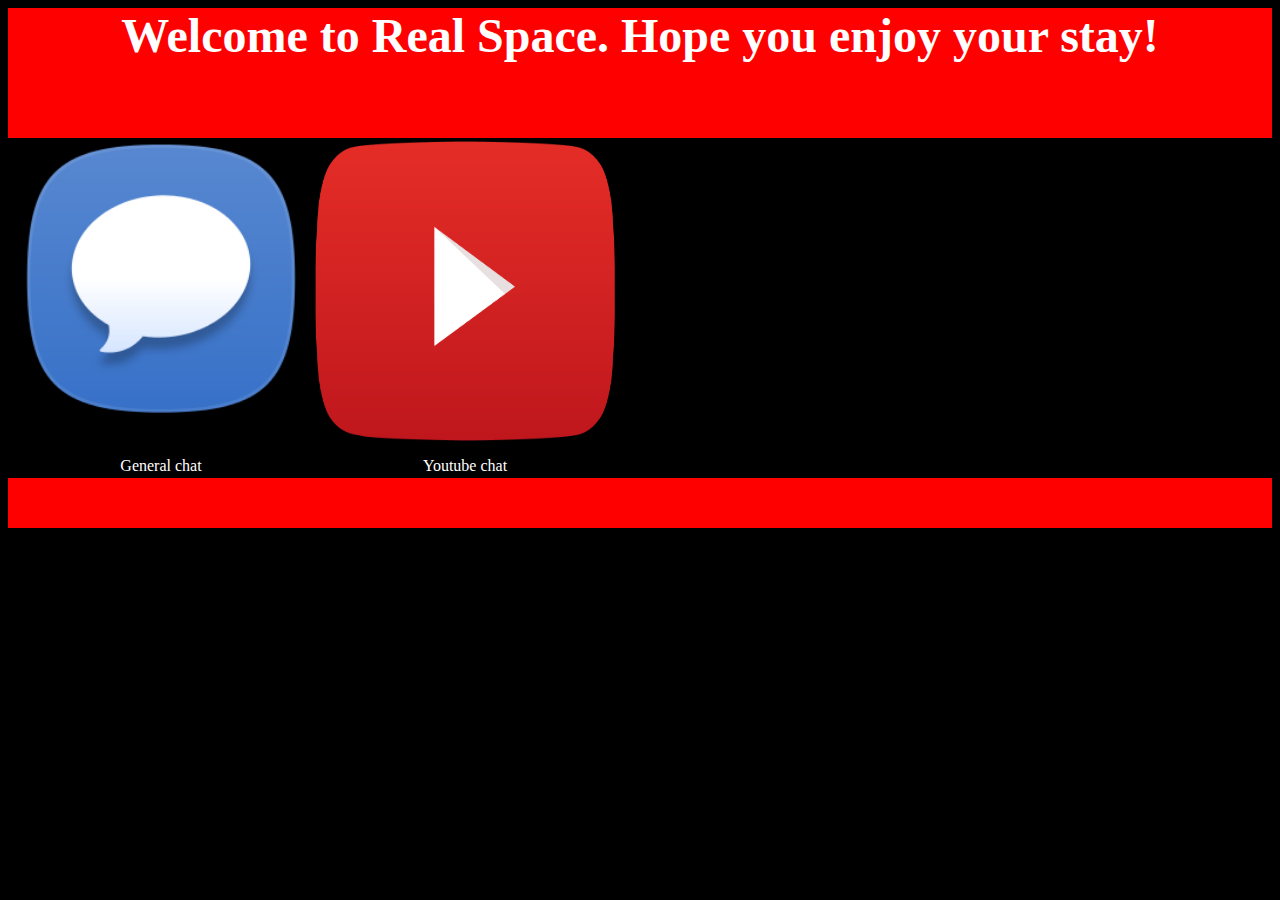
==== index.html @ 8bf6bd44 "Update index.html" ====
<html>
	<head>
		<link rel="stylesheet" href="style.css"/>
		<script src="script.js"></script>
		<title>Real Space</title>
	</head>
	<body bgcolor = "black">
		<div id="header">
			<center>
				<font size="10"><b>Welcome to Real Space. Hope you enjoy your stay!</b></font>
			</center>
		</div>
		<div id="main">
			<table>
				<tr>
					<td><a href="http://realspace.ga/general.html"><img src="general.png" width="300" height="300"/></a><br><center><p>General chat</p></center></td>
					<td><a href="http://realspace.ga/youtube.html"><img src="youtube.png" width="300" height="300"/></a><br><center><p>Youtube chat</p></center></a></td>
				</tr>
			</table>
		</div>
		<div id="footer">
			
		</div>
	</body>
</html>
---- style.css ----
html{
allowtransparency: "true";	
	background-color: black;
	color: white;
}

#main{
	
}

#sidebar{
	
}

#header{
	top: 0;
	left: 0;
	width: 100%;
	height: 130;
	background-color: red;
	color: white;
}

#footer{
	bottom: 0;
	left: 0;
	width: 100%;
	height: 50;
	background-color: red;
	position: relative;
}
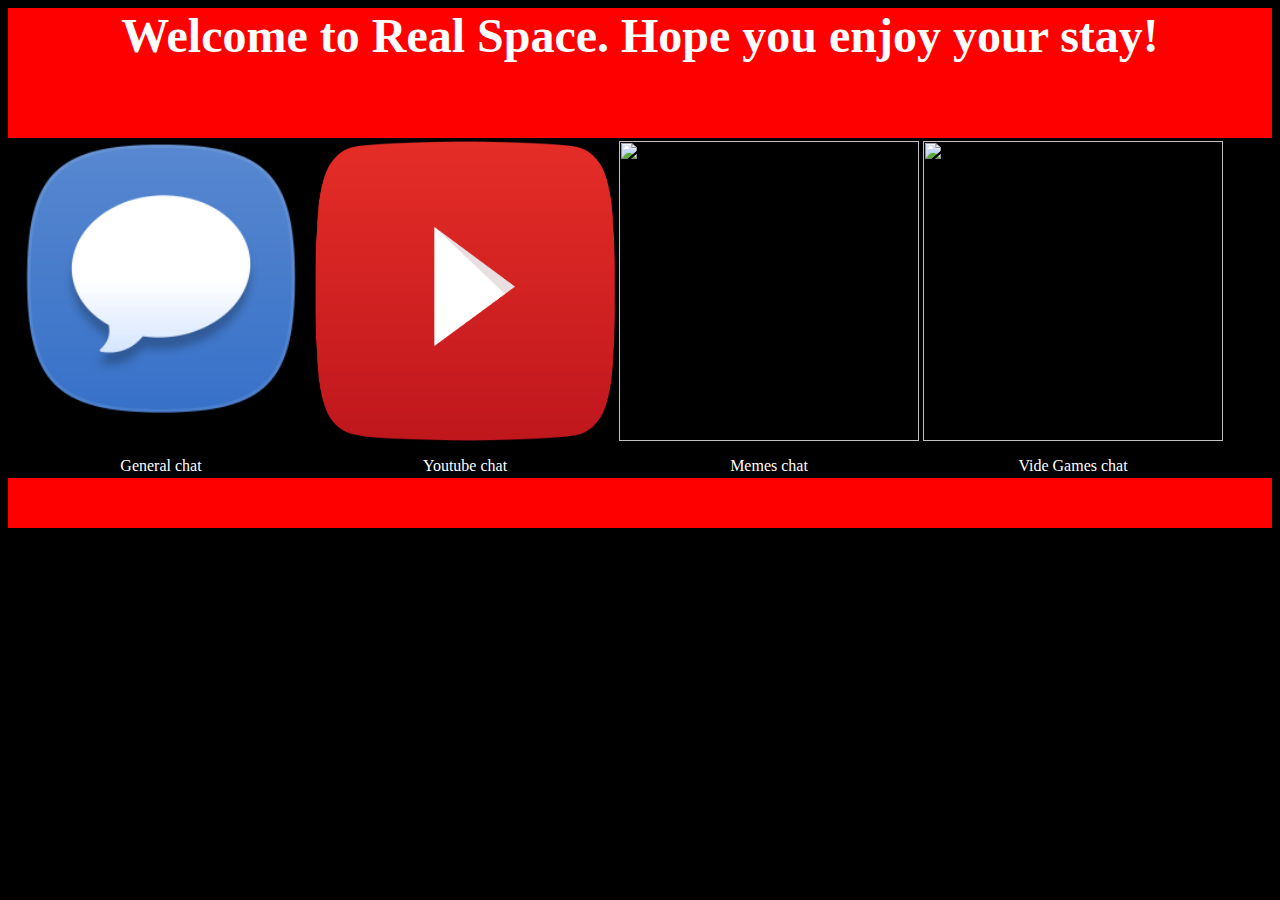
==== commit 0dafb794: "Update index.html" ====
--- a/index.html
+++ b/index.html
@@ -15,6 +15,8 @@
 				<tr>
 					<td><a href="http://realspace.ga/general.html"><img src="general.png" width="300" height="300"/></a><br><center><p>General chat</p></center></td>
 					<td><a href="http://realspace.ga/youtube.html"><img src="youtube.png" width="300" height="300"/></a><br><center><p>Youtube chat</p></center></a></td>
+					<td><a href="http://realspace.ga/memes.html"><img src="memes.png" width="300" height="300"/></a><br><center><p>Memes chat</p></center></td>
+					<td><a href="http://realspace.ga/videogames.html"><img src="videogames.png" width="300" height="300"/></a><br><center><p>Vide Games chat</p></center></td>
 				</tr>
 			</table>
 		</div>
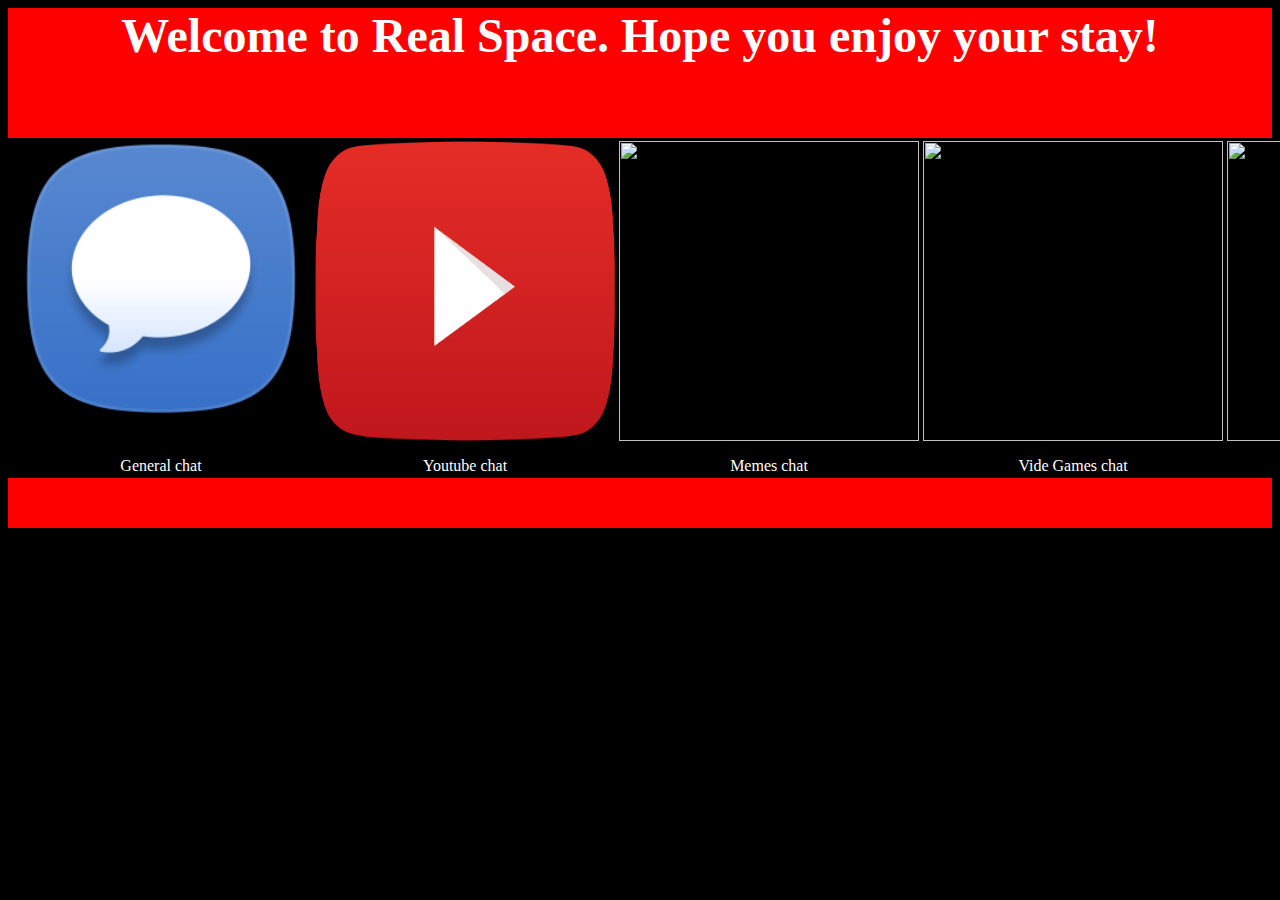
==== commit 8ec9ee76: "Update index.html" ====
--- a/index.html
+++ b/index.html
@@ -17,7 +17,8 @@
 					<td><a href="http://realspace.ga/youtube.html"><img src="youtube.png" width="300" height="300"/></a><br><center><p>Youtube chat</p></center></a></td>
 					<td><a href="http://realspace.ga/memes.html"><img src="memes.png" width="300" height="300"/></a><br><center><p>Memes chat</p></center></td>
 					<td><a href="http://realspace.ga/videogames.html"><img src="videogames.png" width="300" height="300"/></a><br><center><p>Vide Games chat</p></center></td>
-				</tr>
+					<td><a href="http://realspace.ga/tvshows.html"><img src="tvshows.png" width="300" height="300"/></a><br><center><p>Tv Shows chat</p></center></td>	
+			</tr>
 			</table>
 		</div>
 		<div id="footer">
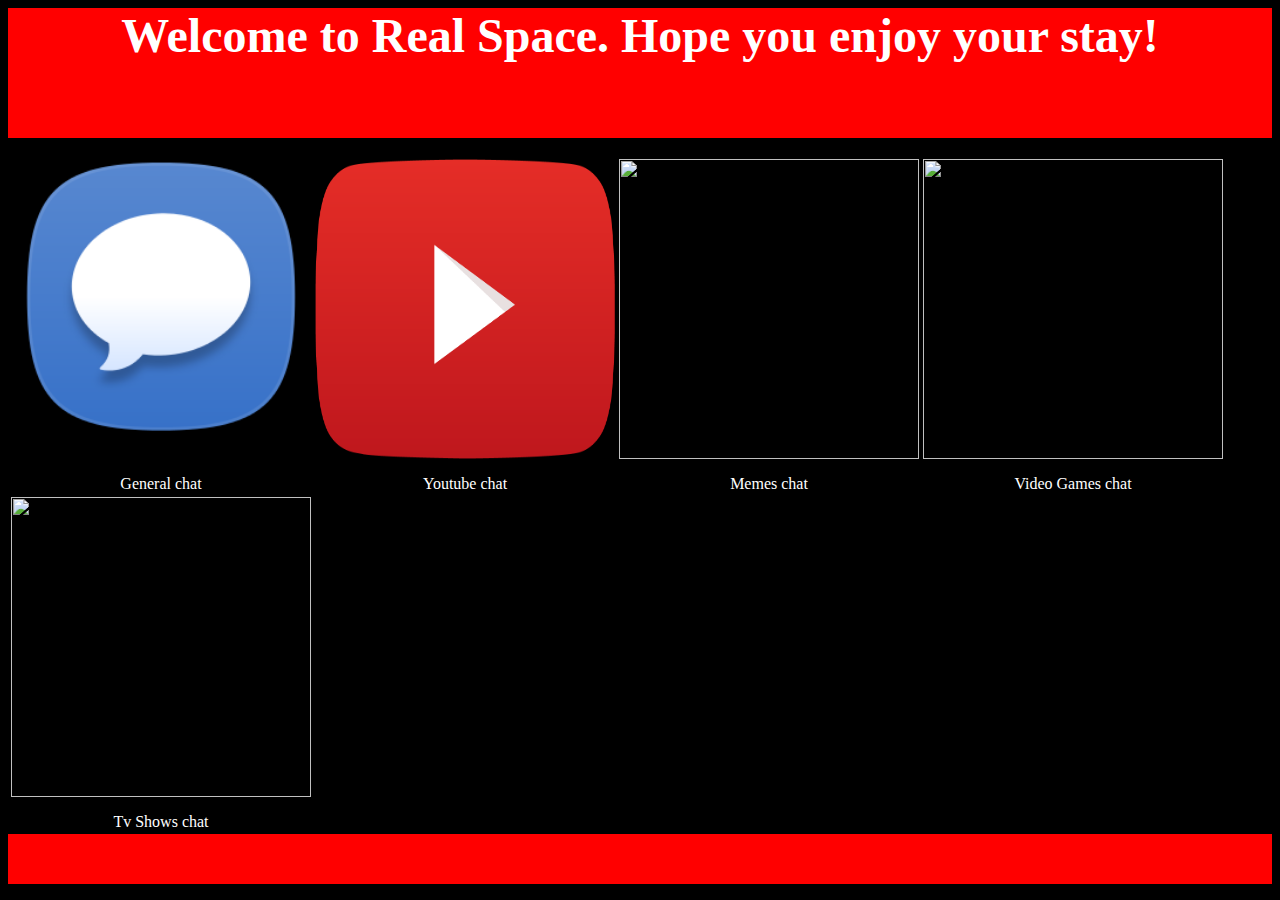
==== commit 3e1a2c8d: "Update index.html" ====
--- a/index.html
+++ b/index.html
@@ -16,7 +16,10 @@
 					<td><a href="http://realspace.ga/general.html"><img src="general.png" width="300" height="300"/></a><br><center><p>General chat</p></center></td>
 					<td><a href="http://realspace.ga/youtube.html"><img src="youtube.png" width="300" height="300"/></a><br><center><p>Youtube chat</p></center></a></td>
 					<td><a href="http://realspace.ga/memes.html"><img src="memes.png" width="300" height="300"/></a><br><center><p>Memes chat</p></center></td>
-					<td><a href="http://realspace.ga/videogames.html"><img src="videogames.png" width="300" height="300"/></a><br><center><p>Vide Games chat</p></center></td>
+					<td><a href="http://realspace.ga/videogames.html"><img src="videogames.png" width="300" height="300"/></a><br><center><p>Video Games chat</p></center></td>
+			</tr>
+		<br>
+			<tr>
 					<td><a href="http://realspace.ga/tvshows.html"><img src="tvshows.png" width="300" height="300"/></a><br><center><p>Tv Shows chat</p></center></td>	
 			</tr>
 			</table>
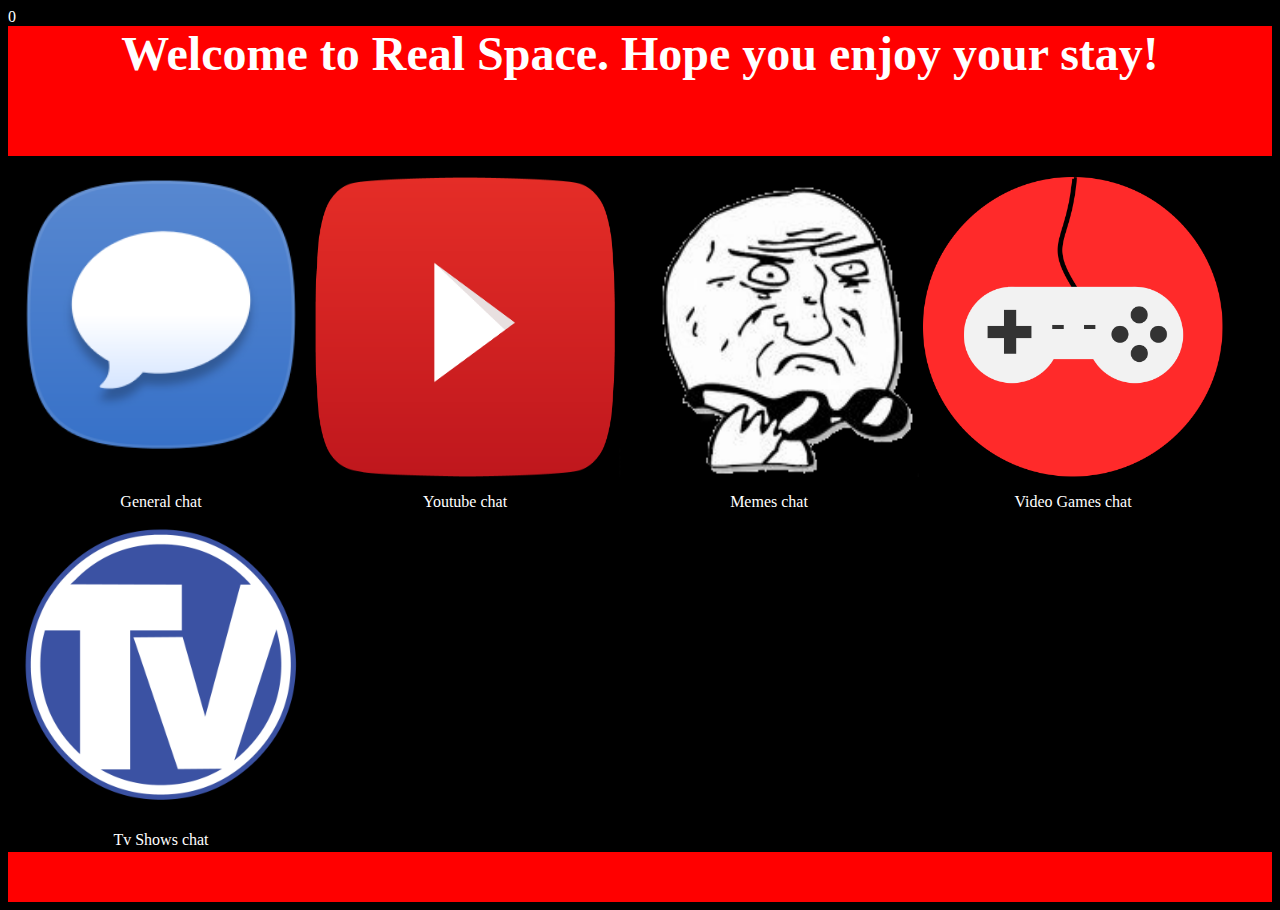
==== commit 8cdb1848: "Update index.html" ====
--- a/index.html
+++ b/index.html
@@ -1,5 +1,14 @@
 <html>
 	<head>
+		<!-- Global site tag (gtag.js) - Google Analytics -->
+<script async src="https://www.googletagmanager.com/gtag/js?id=UA-138692711-1"></script>
+<script>
+  window.dataLayer = window.dataLayer || [];
+  function gtag(){dataLayer.push(arguments);}
+  gtag('js', new Date());
+
+  gtag('config', 'UA-138692711-1');
+</script>0
 		<link rel="stylesheet" href="style.css"/>
 		<script src="script.js"></script>
 		<title>Real Space</title>
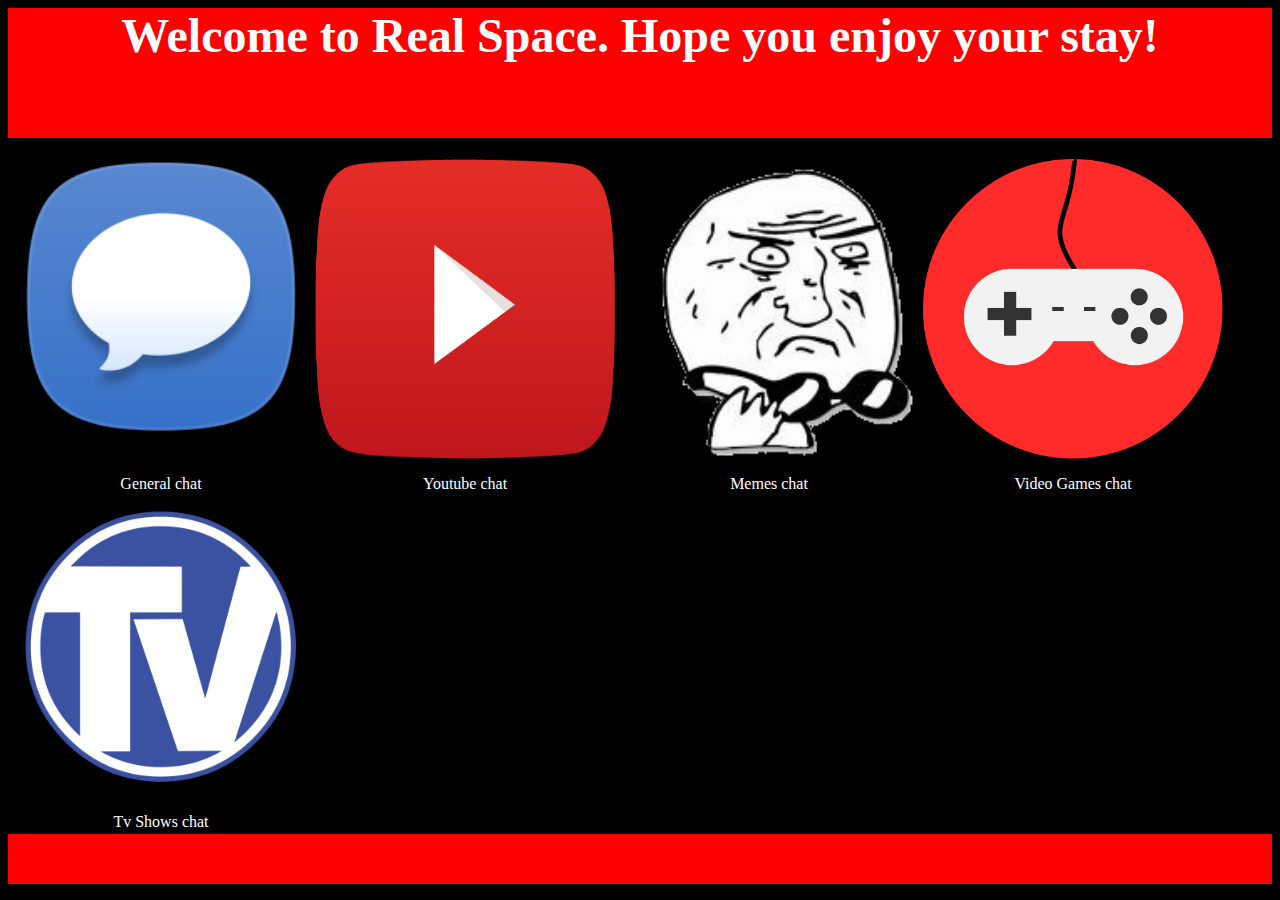
==== commit 4d853d51: "Update index.html" ====
--- a/index.html
+++ b/index.html
@@ -8,7 +8,7 @@
   gtag('js', new Date());
 
   gtag('config', 'UA-138692711-1');
-</script>0
+</script>
 		<link rel="stylesheet" href="style.css"/>
 		<script src="script.js"></script>
 		<title>Real Space</title>
